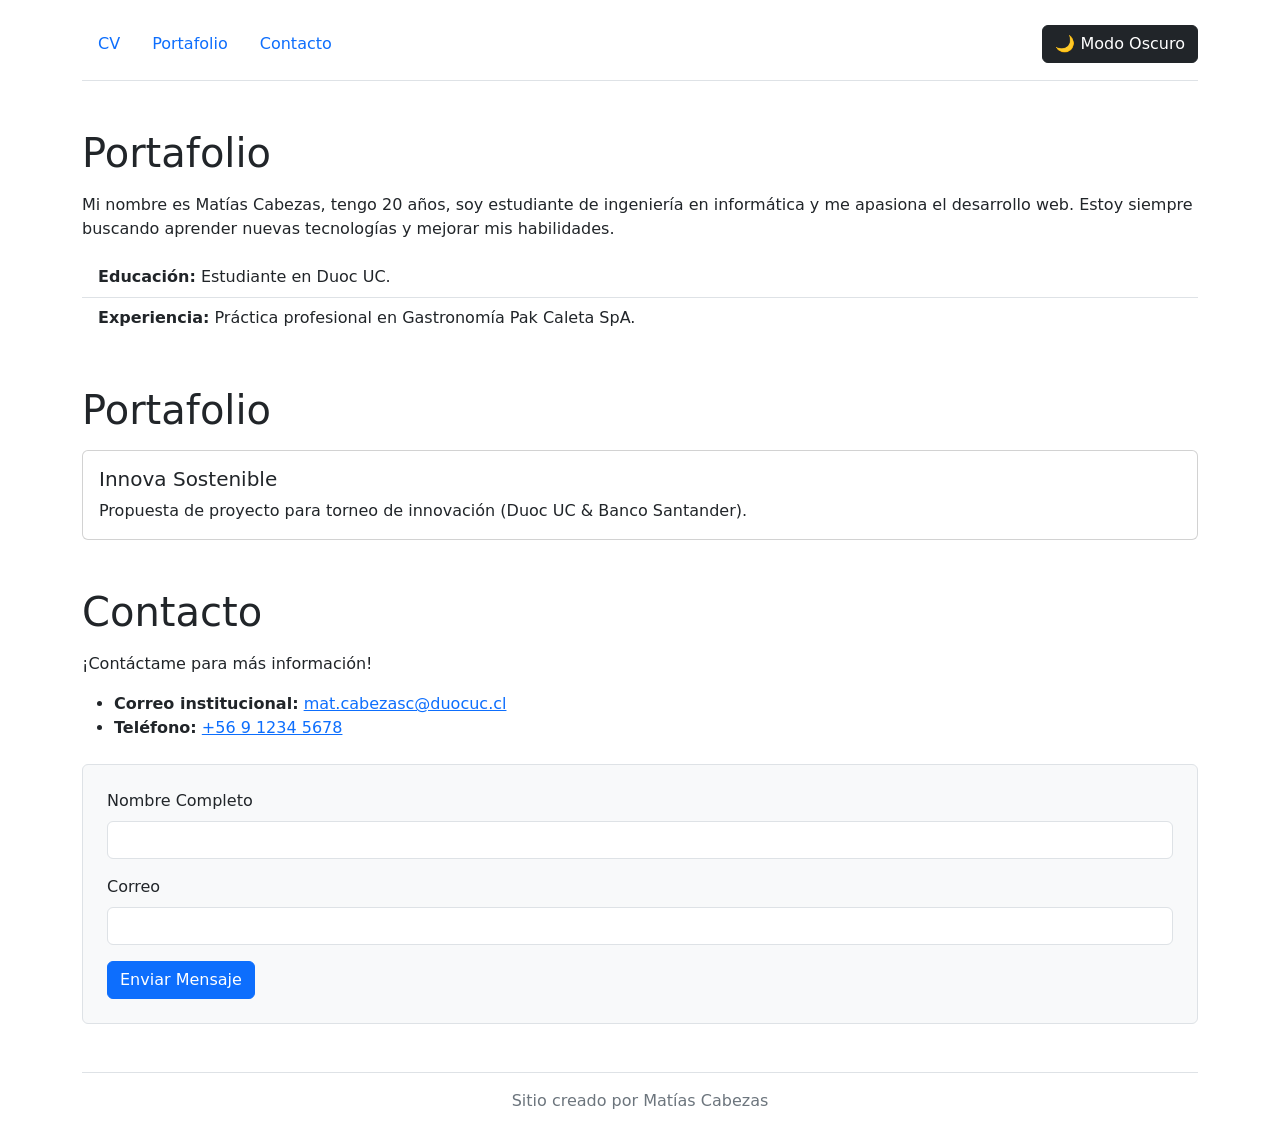
==== docs/legacy/index.html @ ed61e904 "commit prueba" ====
<!DOCTYPE html>
<html lang="es" data-bs-theme="light">
<head>
    <meta charset="UTF-8">
    <meta name="viewport" content="width=device-width, initial-scale=1.0">
    <title>Portafolio - Matías Cabezas</title>
    <link href="https://cdn.jsdelivr.net/npm/bootstrap@5.3.0/dist/css/bootstrap.min.css" rel="stylesheet">
    <link rel="stylesheet" href="assets/css/style.css">
</head>
<body class="container mt-4">

    <header class="mb-5">
        <nav class="d-flex justify-content-between align-items-center border-bottom pb-3">
            <ul class="nav nav-pills">
                <li class="nav-item"><a class="nav-link" href="#cv">CV</a></li>
                <li class="nav-item"><a class="nav-link" href="#portafolio">Portafolio</a></li>
                <li class="nav-item"><a class="nav-link" href="#contacto">Contacto</a></li>
            </ul>
            <button id="btn-dark-mode" class="btn btn-dark">🌙 Modo Oscuro</button>
        </nav>
    </header>

    <section id="cv" class="mb-5">
        <h1 class="mb-3">Portafolio</h1>
        <p>Mi nombre es Matías Cabezas, tengo 20 años, soy estudiante de ingeniería en informática y me apasiona el desarrollo web. Estoy siempre buscando aprender nuevas tecnologías y mejorar mis habilidades.</p> 
        <ul class="list-group list-group-flush mt-3">
            <li class="list-group-item"><strong>Educación:</strong> Estudiante en Duoc UC.</li>
            <li class="list-group-item"><strong>Experiencia:</strong> Práctica profesional en Gastronomía Pak Caleta SpA.</li>
        </ul>
    </section>

    <section id="portafolio" class="mb-5">
        <h1 class="mb-3">Portafolio</h1>
        <div class="card mb-3">
            <div class="card-body">
                <h5 class="card-title">Innova Sostenible</h5>
                <p class="card-text">Propuesta de proyecto para torneo de innovación (Duoc UC & Banco Santander).</p>
            </div>
        </div>
    </section>

    <section id="contacto" class="mb-5">
        <h1 class="mb-3">Contacto</h1>
        <p>¡Contáctame para más información!</p>
        <ul>
            <li><strong>Correo institucional:</strong> <a href="mailto:mat.cabezasc@duocuc.cl">mat.cabezasc@duocuc.cl</a></li>
            <li><strong>Teléfono:</strong> <a href="tel:+56912345678">+56 9 1234 5678</a></li>
        </ul>
        
        <form id="contactForm" class="mt-4 p-4 border rounded bg-light" novalidate>
            <div class="mb-3">
                <label class="form-label">Nombre Completo</label>
                <input type="text" class="form-control" required minlength="3">
            </div>
            <div class="mb-3">
                <label class="form-label">Correo</label>
                <input type="email" class="form-control" required>
            </div>
            <button type="submit" class="btn btn-primary">Enviar Mensaje</button>
        </form>
    </section>

    <footer class="text-center text-secondary border-top pt-3">
        <p>Sitio creado por Matías Cabezas</p>
    </footer>

    <script src="https://cdn.jsdelivr.net/npm/bootstrap@5.3.0/dist/js/bootstrap.bundle.min.js"></script>
    <script src="assets/js/main.js"></script>
</body>
</html>
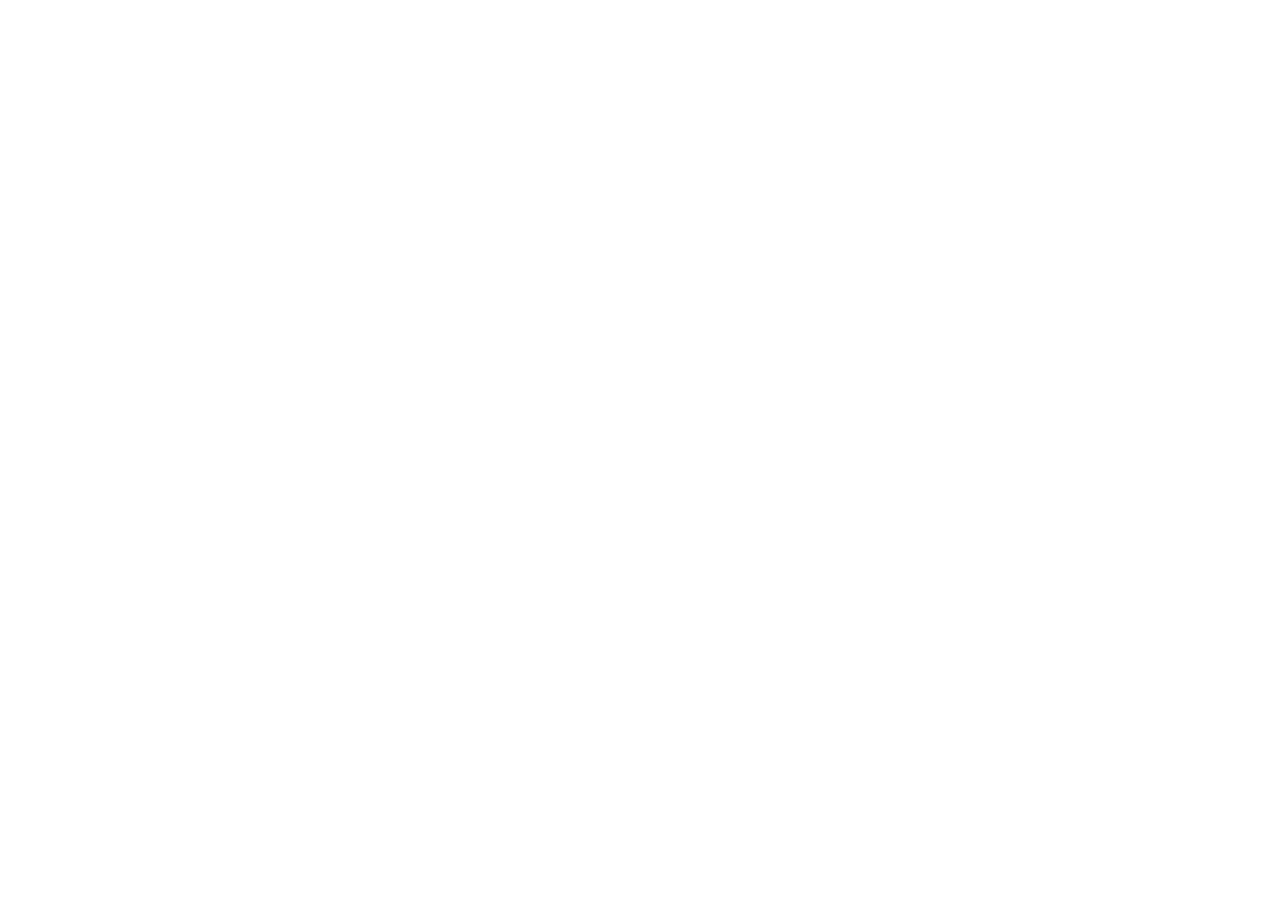
==== commit ac53360b: "mejora visual de cv + agregado de proyectos" ====
--- a/docs/legacy/index.html
+++ b/docs/legacy/index.html
@@ -1,70 +1,20 @@
-<!DOCTYPE html>
-<html lang="es" data-bs-theme="light">
-<head>
-    <meta charset="UTF-8">
-    <meta name="viewport" content="width=device-width, initial-scale=1.0">
-    <title>Portafolio - Matías Cabezas</title>
-    <link href="https://cdn.jsdelivr.net/npm/bootstrap@5.3.0/dist/css/bootstrap.min.css" rel="stylesheet">
-    <link rel="stylesheet" href="assets/css/style.css">
-</head>
-<body class="container mt-4">
-
-    <header class="mb-5">
-        <nav class="d-flex justify-content-between align-items-center border-bottom pb-3">
-            <ul class="nav nav-pills">
-                <li class="nav-item"><a class="nav-link" href="#cv">CV</a></li>
-                <li class="nav-item"><a class="nav-link" href="#portafolio">Portafolio</a></li>
-                <li class="nav-item"><a class="nav-link" href="#contacto">Contacto</a></li>
-            </ul>
-            <button id="btn-dark-mode" class="btn btn-dark">🌙 Modo Oscuro</button>
-        </nav>
-    </header>
-
-    <section id="cv" class="mb-5">
-        <h1 class="mb-3">Portafolio</h1>
-        <p>Mi nombre es Matías Cabezas, tengo 20 años, soy estudiante de ingeniería en informática y me apasiona el desarrollo web. Estoy siempre buscando aprender nuevas tecnologías y mejorar mis habilidades.</p> 
-        <ul class="list-group list-group-flush mt-3">
-            <li class="list-group-item"><strong>Educación:</strong> Estudiante en Duoc UC.</li>
-            <li class="list-group-item"><strong>Experiencia:</strong> Práctica profesional en Gastronomía Pak Caleta SpA.</li>
-        </ul>
-    </section>
-
-    <section id="portafolio" class="mb-5">
-        <h1 class="mb-3">Portafolio</h1>
-        <div class="card mb-3">
-            <div class="card-body">
-                <h5 class="card-title">Innova Sostenible</h5>
-                <p class="card-text">Propuesta de proyecto para torneo de innovación (Duoc UC & Banco Santander).</p>
-            </div>
-        </div>
-    </section>
-
-    <section id="contacto" class="mb-5">
-        <h1 class="mb-3">Contacto</h1>
-        <p>¡Contáctame para más información!</p>
-        <ul>
-            <li><strong>Correo institucional:</strong> <a href="mailto:mat.cabezasc@duocuc.cl">mat.cabezasc@duocuc.cl</a></li>
-            <li><strong>Teléfono:</strong> <a href="tel:+56912345678">+56 9 1234 5678</a></li>
-        </ul>
-        
-        <form id="contactForm" class="mt-4 p-4 border rounded bg-light" novalidate>
-            <div class="mb-3">
-                <label class="form-label">Nombre Completo</label>
-                <input type="text" class="form-control" required minlength="3">
-            </div>
-            <div class="mb-3">
-                <label class="form-label">Correo</label>
-                <input type="email" class="form-control" required>
-            </div>
-            <button type="submit" class="btn btn-primary">Enviar Mensaje</button>
-        </form>
-    </section>
-
-    <footer class="text-center text-secondary border-top pt-3">
-        <p>Sitio creado por Matías Cabezas</p>
-    </footer>
-
-    <script src="https://cdn.jsdelivr.net/npm/bootstrap@5.3.0/dist/js/bootstrap.bundle.min.js"></script>
-    <script src="assets/js/main.js"></script>
-</body>
-</html>+<!doctype html>
+<html lang="es">
+  <head>
+    <meta charset="UTF-8" />
+    <link rel="icon" type="image/svg+xml" href="/favicon.svg" />
+    <meta name="viewport" content="width=device-width, initial-scale=1.0" />
+    <meta name="description" content="CV de Matías Cabezas, estudiante de Ingeniería en Informática." />
+    <title>Matías Cabezas | CV</title>
+    <link rel="preconnect" href="https://fonts.googleapis.com" />
+    <link rel="preconnect" href="https://fonts.gstatic.com" crossorigin />
+    <link
+      href="https://fonts.googleapis.com/css2?family=Bricolage+Grotesque:wght@500;700;800&family=DM+Sans:wght@400;500;700&display=swap"
+      rel="stylesheet"
+    />
+  </head>
+  <body>
+    <div id="root"></div>
+    <script type="module" src="/src/main.jsx"></script>
+  </body>
+</html>
